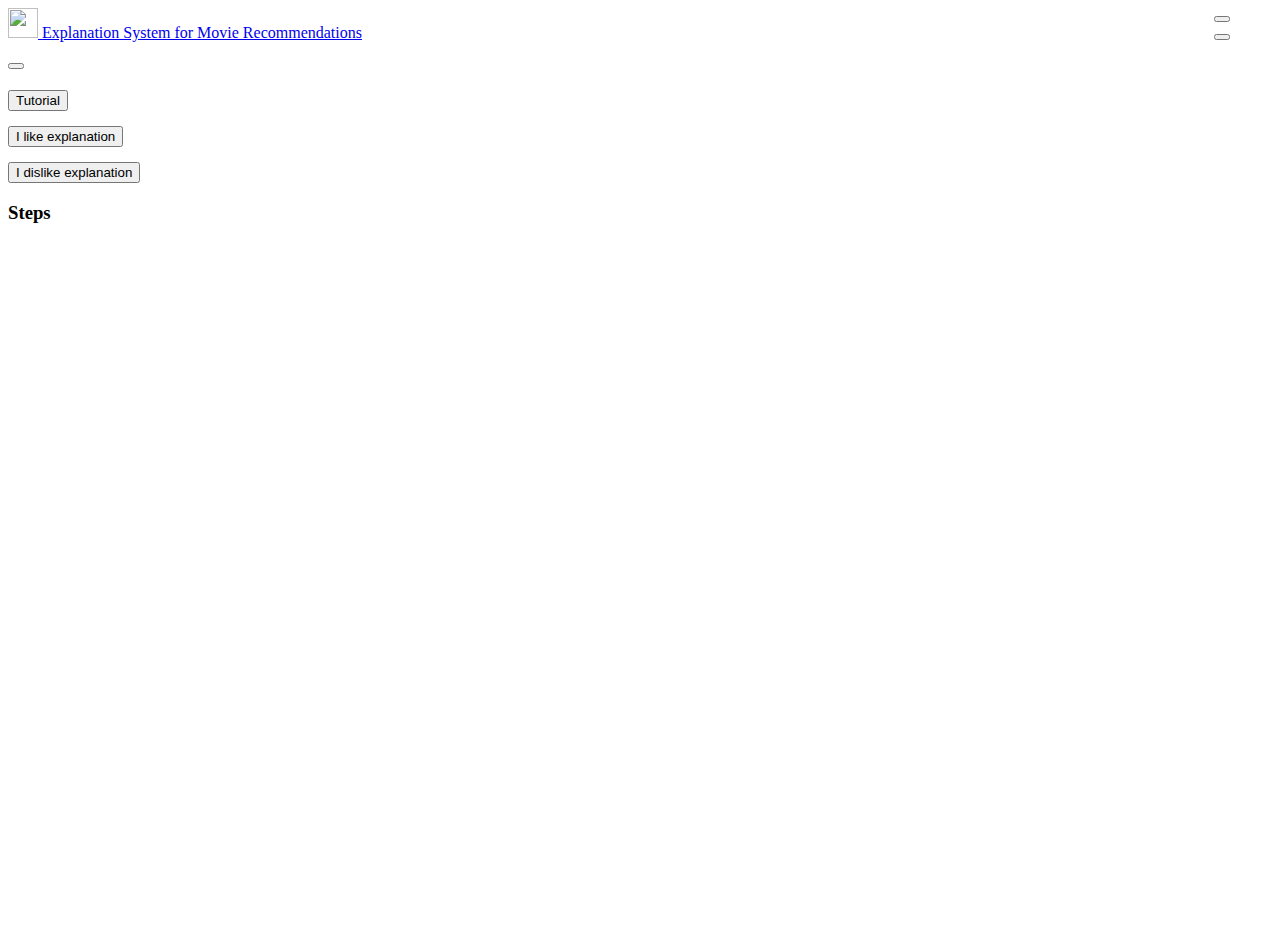
==== index.html @ 1570a879 "Incluido en el experimento las llamadas al sevrer para almacenar las respuestas." ====
<!DOCTYPE html>
<html>
<head>

	<meta charset="utf-8">
	<!-- <link rel="stylesheet" href="css/style.css"> -->
	<title>Explanation System</title>

	<!-- Bootstrap CSS -->
	<link rel="stylesheet" href="https://stackpath.bootstrapcdn.com/bootstrap/4.2.1/css/bootstrap.min.css" integrity="sha384-GJzZqFGwb1QTTN6wy59ffF1BuGJpLSa9DkKMp0DgiMDm4iYMj70gZWKYbI706tWS" crossorigin="anonymous">

	<link rel="stylesheet" type="text/css" href="explain.css">

	<!-- Iconos: Lo pongo aquí para que se cargue al principio -->
	<script src="https://kit.fontawesome.com/f293aef466.js" crossorigin="anonymous"></script>
	
	
</head>
<body class="scrollbar-primary">

	<nav class="navbar navbar-light bg-light">
	  <a class="navbar-brand" href="#">
	    <img src="img/gaia-color-blanco.png" width="30" height="30" class="d-inline-block align-top" alt="">
	    Explanation System for Movie Recommendations
	  </a>
	</nav>

	<div class="container-fluid">
		
		
		<div class="h-100 row">
			<div class="h-100 col-md-10">

				<div id="graph_controls" class="row">
					<div id="explanations_buttons" class="col-md-9"></div>
					<div class="row">
						<div class="col-sm-12">
							<button id="undo" type="button" class="btn btn-outline-primary btn-block"><i class="fa fa-undo" aria-hidden="true"></i></button>
						</div>
					</div>
					<div class="col-md-2">
						<div id="zoomGraph" class="row">
							<div class="col-md-6">
								<button id="btn_zoom_in" type="button" class="btn btn-outline-primary btn-block"><i class="fas fa-search-plus"></i></button>
							</div>
							<div class="col-md-6">
								<button id="btn_zoom_out" type="button" class="btn btn-outline-primary btn-block"><i class="fas fa-search-minus"></i></button>
							</div>
						</div>
						
					</div>
				</div>

				<div id="container" class="scrollbar-primary"> 
					<div id="vis"> 
						
					</div>
				</div>
				
			</div>
			<div id="lateral" class="h-100 col-md-2">
				<div class="h-100 container-fluid">
					<div class="h-25 row">
						<div id="buttons" class="h-100 ">
							<!-- <div id="select_example" class="form-row">
								<div class="form-group col-md-8">
									<select id="options" class="form-control">
										<option selected>Examples...</option>
										<option value="example1/">Example 1</option>
										<option value="example2/">Example 2</option>
										<option value="example3/">Example 3</option>
										<option value="example4/">Example 4</option>
										<option value="example5/">Example 5</option>
									</select>
								</div>
								<div class="col-md-4">
									<button class="btn btn-outline-primary" id="btn_ver">Select</button>
								</div>
							</div> -->
							
							<div class="row">
								<div class="col-sm-12">
									<button id="btn_ver" type="button" class="btn btn-outline-primary btn-block">Tutorial</button>
								</div>
							</div>
							
							<div class="row">
								<div class="col-sm-12 evaluateRecommendation">
									<button id="btn_like" type="button" class="btn btn-outline-success btn-block">I like explanation</button>
								</div>
							</div>
							<div class="row">
								<div class="col-sm-12 evaluateRecommendation">
									<button id="btn_dislike" type="button" class="btn btn-outline-danger btn-block">I dislike explanation</button>
								</div>
							</div>

						</div>
					</div>

					<div class="row">
						<div id="commands" >
							<h3><i class="far fa-ballot"></i>Steps</h3>
						</div>
						
						<div class="row">
							<div class="col-sm-12">
								<ul id="steps_list">
								</ul>
							</div>
						</div>

						
				</div>
			</div>
		</div>
		
	</div>

	
</body>

<!-- Scripts visualización de grafos -->
<script src="https://ajax.aspnetcdn.com/ajax/jQuery/jquery-3.4.1.min.js"></script>
<script src="https://d3js.org/d3.v3.min.js"></script>
<script src="https://d3js.org/d3-polygon.v1.min.js"></script>
<script src="js/graph.js"></script>

<!-- Scripts página-->
<script src="https://cdn.jsdelivr.net/npm/js-cookie@rc/dist/js.cookie.min.js"></script>
<script src="js/explanations.js"></script>
<script src="js/index.js"></script>
	
<!-- Scripts plantilla bootstrap --> 
<script src="https://cdnjs.cloudflare.com/ajax/libs/popper.js/1.14.6/umd/popper.min.js" integrity="sha384-wHAiFfRlMFy6i5SRaxvfOCifBUQy1xHdJ/yoi7FRNXMRBu5WHdZYu1hA6ZOblgut" crossorigin="anonymous"></script> 
<script src="https://stackpath.bootstrapcdn.com/bootstrap/4.2.1/js/bootstrap.min.js" integrity="sha384-B0UglyR+jN6CkvvICOB2joaf5I4l3gm9GU6Hc1og6Ls7i6U/mkkaduKaBhlAXv9k" crossorigin="anonymous"></script> 
<script src="https://cdnjs.cloudflare.com/ajax/libs/bootbox.js/5.4.0/bootbox.min.js"></script>


</html>
---- explain.css ----
html, body {
	height: 100%;
}

.container-fluid {
	height: inherit;
	/*overflow: hidden;*/
}

#changeRec {
	visibility: hidden;
}

#panel {
}

#commands {
}

#examples {
	margin-top: 15px;
}

.evaluateRecommendation {
	margin-top: 15px;
}

#buttons {
	margin-top: 10px;
}

#zoomGraph{
	position:absolute;
	top:5px;
	right:50px; 
}

#lateral{
	top:5px; 
}

#container{
	overflow: auto;
	max-height: 100%;
	/*height: 660px; */
}

#graph_controls {
	margin-top: 10px;
	margin-bottom: 10px;
}

.btn_example {
	margin-right: 10px;
}

.disabledbutton { 
	pointer-events: none; 
	opacity: 0.4; 
}

.scrollbar-primary::-webkit-scrollbar {
	width: 12px;
	background-color: #F5F5F5; 
}

.scrollbar-primary::-webkit-scrollbar-thumb {
	border-radius: 10px;
	-webkit-box-shadow: inset 0 0 6px rgba(0, 0, 0, 0.1);
	background-color: #d8e1f0; /*Original first color: #4285F4*/
}

.scrollbar-primary {
	scrollbar-color: #d8e1f0 #F5F5F5; /*Original first color: #4285F4*/
}

.tooltip > .arrow::before {border-bottom-color: #28a745;}
.tooltip > .tooltip-inner {background-color: #28a745;}
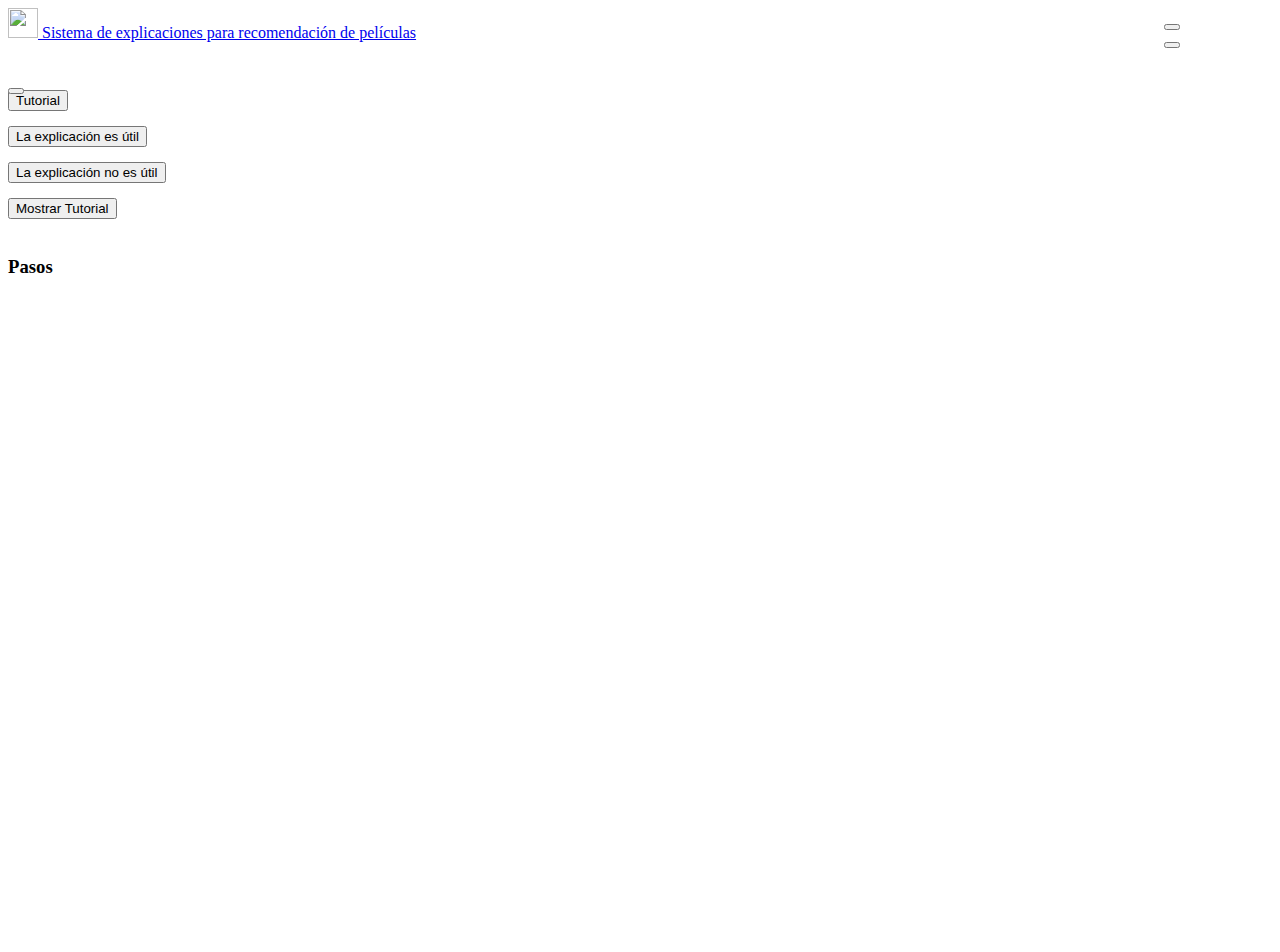
==== commit ce17aeaf: "Incluido botón para mostrar la ventana del tutorial." ====
--- a/index.html
+++ b/index.html
@@ -4,7 +4,7 @@
 
 	<meta charset="utf-8">
 	<!-- <link rel="stylesheet" href="css/style.css"> -->
-	<title>Explanation System</title>
+	<title>Sistema de explicaciones</title>
 
 	<!-- Bootstrap CSS -->
 	<link rel="stylesheet" href="https://stackpath.bootstrapcdn.com/bootstrap/4.2.1/css/bootstrap.min.css" integrity="sha384-GJzZqFGwb1QTTN6wy59ffF1BuGJpLSa9DkKMp0DgiMDm4iYMj70gZWKYbI706tWS" crossorigin="anonymous">
@@ -21,7 +21,7 @@
 	<nav class="navbar navbar-light bg-light">
 	  <a class="navbar-brand" href="#">
 	    <img src="img/gaia-color-blanco.png" width="30" height="30" class="d-inline-block align-top" alt="">
-	    Explanation System for Movie Recommendations
+	    Sistema de explicaciones para recomendación de películas
 	  </a>
 	</nav>
 
@@ -32,13 +32,16 @@
 			<div class="h-100 col-md-10">
 
 				<div id="graph_controls" class="row">
-					<div id="explanations_buttons" class="col-md-9"></div>
-					<div class="row">
-						<div class="col-sm-12">
-							<button id="undo" type="button" class="btn btn-outline-primary btn-block"><i class="fa fa-undo" aria-hidden="true"></i></button>
+					<div id="explanations_buttons" class="col-md-6 "></div>
+					<div class="col-sd-3">
+						<div class="row">
+							<button id="undo" type="button" class="btn btn-outline-primary btn-block" aria-hidden="true">
+								<i class="fa fa-undo" aria-hidden="true"></i><div id="undo_text" ></div>
+							</button> <!--<i class="fa fa-undo" aria-hidden="true"></i>-->
 						</div>
 					</div>
-					<div class="col-md-2">
+					
+					<div class="col-sd-2">
 						<div id="zoomGraph" class="row">
 							<div class="col-md-6">
 								<button id="btn_zoom_in" type="button" class="btn btn-outline-primary btn-block"><i class="fas fa-search-plus"></i></button>
@@ -62,21 +65,6 @@
 				<div class="h-100 container-fluid">
 					<div class="h-25 row">
 						<div id="buttons" class="h-100 ">
-							<!-- <div id="select_example" class="form-row">
-								<div class="form-group col-md-8">
-									<select id="options" class="form-control">
-										<option selected>Examples...</option>
-										<option value="example1/">Example 1</option>
-										<option value="example2/">Example 2</option>
-										<option value="example3/">Example 3</option>
-										<option value="example4/">Example 4</option>
-										<option value="example5/">Example 5</option>
-									</select>
-								</div>
-								<div class="col-md-4">
-									<button class="btn btn-outline-primary" id="btn_ver">Select</button>
-								</div>
-							</div> -->
 							
 							<div class="row">
 								<div class="col-sm-12">
@@ -86,21 +74,26 @@
 							
 							<div class="row">
 								<div class="col-sm-12 evaluateRecommendation">
-									<button id="btn_like" type="button" class="btn btn-outline-success btn-block">I like explanation</button>
+									<button id="btn_like" type="button" class="btn btn-outline-success btn-block">La explicación es útil</button>
 								</div>
 							</div>
 							<div class="row">
 								<div class="col-sm-12 evaluateRecommendation">
-									<button id="btn_dislike" type="button" class="btn btn-outline-danger btn-block">I dislike explanation</button>
+									<button id="btn_dislike" type="button" class="btn btn-outline-danger btn-block">La explicación no es útil</button>
+								</div>
+							</div>
+							<div id="helpTutorial" class="row">
+								<div class="col-sm-12">
+									<button id="openTutorialButton" type="button" class="btn btn-outline-primary btn-block">Mostrar Tutorial</button>
 								</div>
 							</div>
 
 						</div>
 					</div>
-
+					<br>
 					<div class="row">
 						<div id="commands" >
-							<h3><i class="far fa-ballot"></i>Steps</h3>
+							<h3><i class="far fa-ballot"></i>Pasos</h3>
 						</div>
 						
 						<div class="row">
--- a/explain.css
+++ b/explain.css
@@ -25,14 +25,24 @@
 	margin-top: 15px;
 }
 
+#helpTutorial {
+	margin-top: 15px;
+}
+
 #buttons {
 	margin-top: 10px;
 }
 
 #zoomGraph{
 	position:absolute;
-	top:5px;
-	right:50px; 
+	top:13px;
+	right:100px; 
+}
+
+#undo{
+	position:relative;
+	top:25px;
+	margin-left:0px;
 }
 
 #lateral{
@@ -48,6 +58,11 @@
 #graph_controls {
 	margin-top: 10px;
 	margin-bottom: 10px;
+}
+
+.buttons_movies{
+	width: 100px;
+    height: 120px;
 }
 
 .btn_example {
@@ -67,12 +82,13 @@
 .scrollbar-primary::-webkit-scrollbar-thumb {
 	border-radius: 10px;
 	-webkit-box-shadow: inset 0 0 6px rgba(0, 0, 0, 0.1);
-	background-color: #d8e1f0; /*Original first color: #4285F4*/
+	background-color: #d8e1f0; 
 }
 
 .scrollbar-primary {
-	scrollbar-color: #d8e1f0 #F5F5F5; /*Original first color: #4285F4*/
+	scrollbar-color: #d8e1f0 #F5F5F5; 
 }
 
 .tooltip > .arrow::before {border-bottom-color: #28a745;}
-.tooltip > .tooltip-inner {background-color: #28a745;}+.tooltip > .tooltip-inner {background-color: #28a745;}
+
